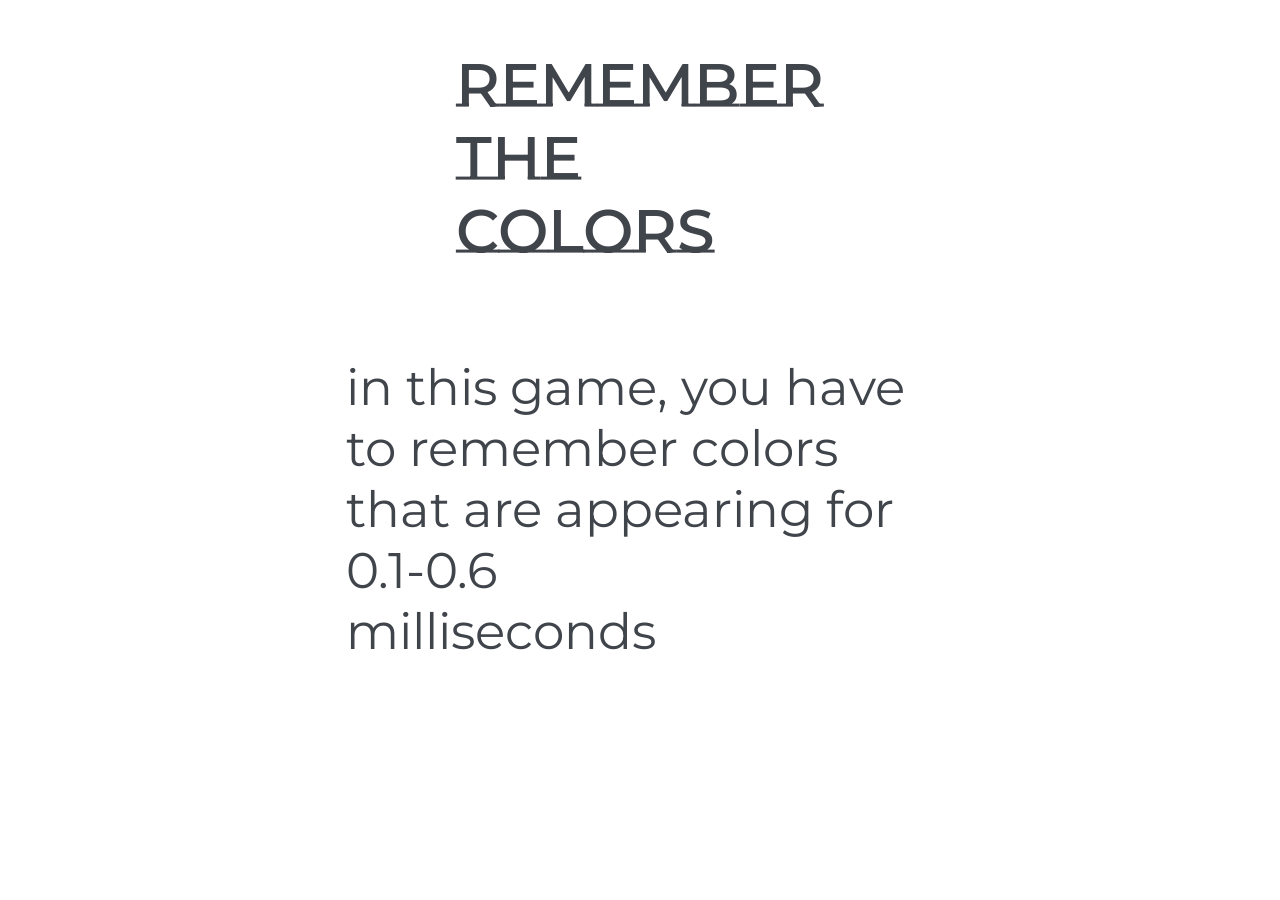
==== index.html @ 871b20f4 "Add files via upload" ====
<!DOCTYPE html>
<html lang="en">
<head>
    <meta charset="UTF-8">
    <meta name="viewport" content="width=device-width, initial-scale=1.0">
    <title>Document</title>
    <link rel="stylesheet" href="style.css">
</head>
<body>
    <div class="container">
    <div class="title">
        <h1>Remember <br>the <br>colors</h1>
    </div>
    <div class="rules">
        <p>in this game, you have to remember colors that are appearing for 0.1-0.6 <br>milliseconds</p>
    </div>
    </div>
    <script src="script.js"></script>
</body>
</html>
---- style.css ----
@import url('https://fonts.googleapis.com/css2?family=Montserrat+Underline:ital,wght@0,100..900;1,100..900&family=Montserrat:ital,wght@0,100..900;1,100..900&display=swap');

:root {
    --color1: #40444B;
    --color2: #998b85;
    --color3: #c9bcbb;
    --color4: #faf8f2;
    --color5: #427039;
    
}

h1, h2 {
    font-family: "Montserrat Underline", sans-serif;
    color: var(--color1)
}

p {
    font-family: "Montserrat", sans-serif;
    color: var(--color1)
}

.container {
    display: flex;
    align-items: center;
    justify-content: center;
    flex-direction: column;
}

h1 {
    text-transform: uppercase;
    font-weight: 550;
    font-size: 60px;
}

.rules>p {
    width: 46vw;
    font-weight: 400;
    font-size: 50px;
}

/* стили игры */
.container_game {
    display: flex;
    align-items: center;
    justify-content: center;
    flex-direction: column;
}

.title_game h2 {
    color: var(--color1);
    font-size: 60px;
    text-transform: uppercase;
    font-weight: 550;
    
}

.title_game {
    display: flex;
    justify-content: center;
    align-items: center;
}

.correct {
    display: flex;
    justify-content: center;
    align-items: center;
    width: 90vw;
    height: 90vh;
    background-color: var(--color3);
    margin: 20px auto;
}

.incorrect {
    display: flex;
    justify-content: center;
    align-items: center;
    width: 90vw;
    height: 90vh;
    background-color: var(--color3);
    margin: 20px auto;
}

.incorrect h2 {
    font-size: 60px;
    color: rgb(255,0,0);
}

.correct h2 {
    font-size: 60px;
    color: #427039;
}

.canva {
    width: 70vw;
    height: 50vh;
    background-color: var(--color2);
}

#game {
    height: 301px;
    width: 1200px;
    z-index: 5;
    position:absolute;
}

#answ1 {
    width: 300px;
    height: 150px;
}
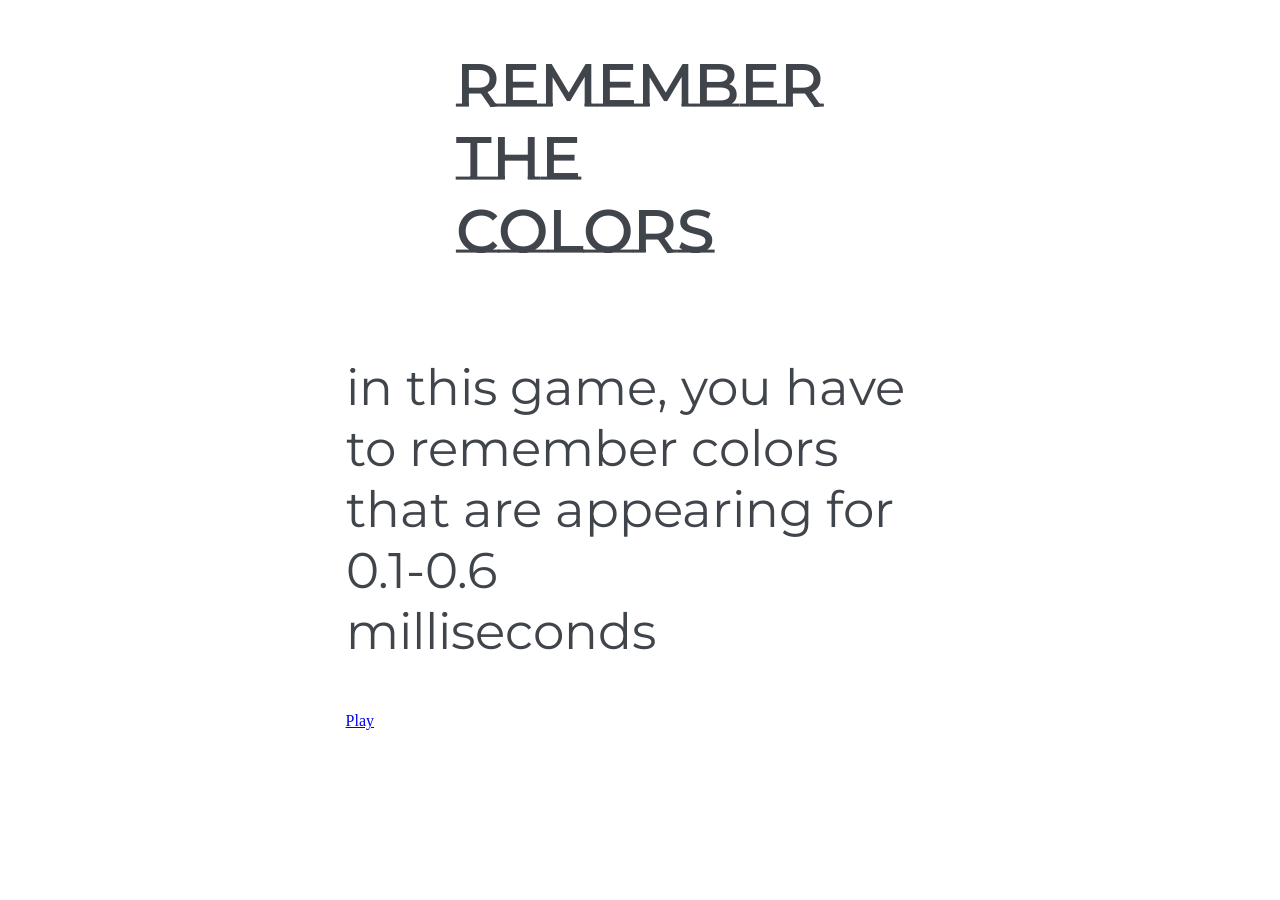
==== commit a71b10ac: "index.html" ====
--- a/index.html
+++ b/index.html
@@ -13,8 +13,10 @@
     </div>
     <div class="rules">
         <p>in this game, you have to remember colors that are appearing for 0.1-0.6 <br>milliseconds</p>
+        <a href="game.html" class="buttonPlay">Play</a>
     </div>
     </div>
     <script src="script.js"></script>
 </body>
-</html>+
+</html>
